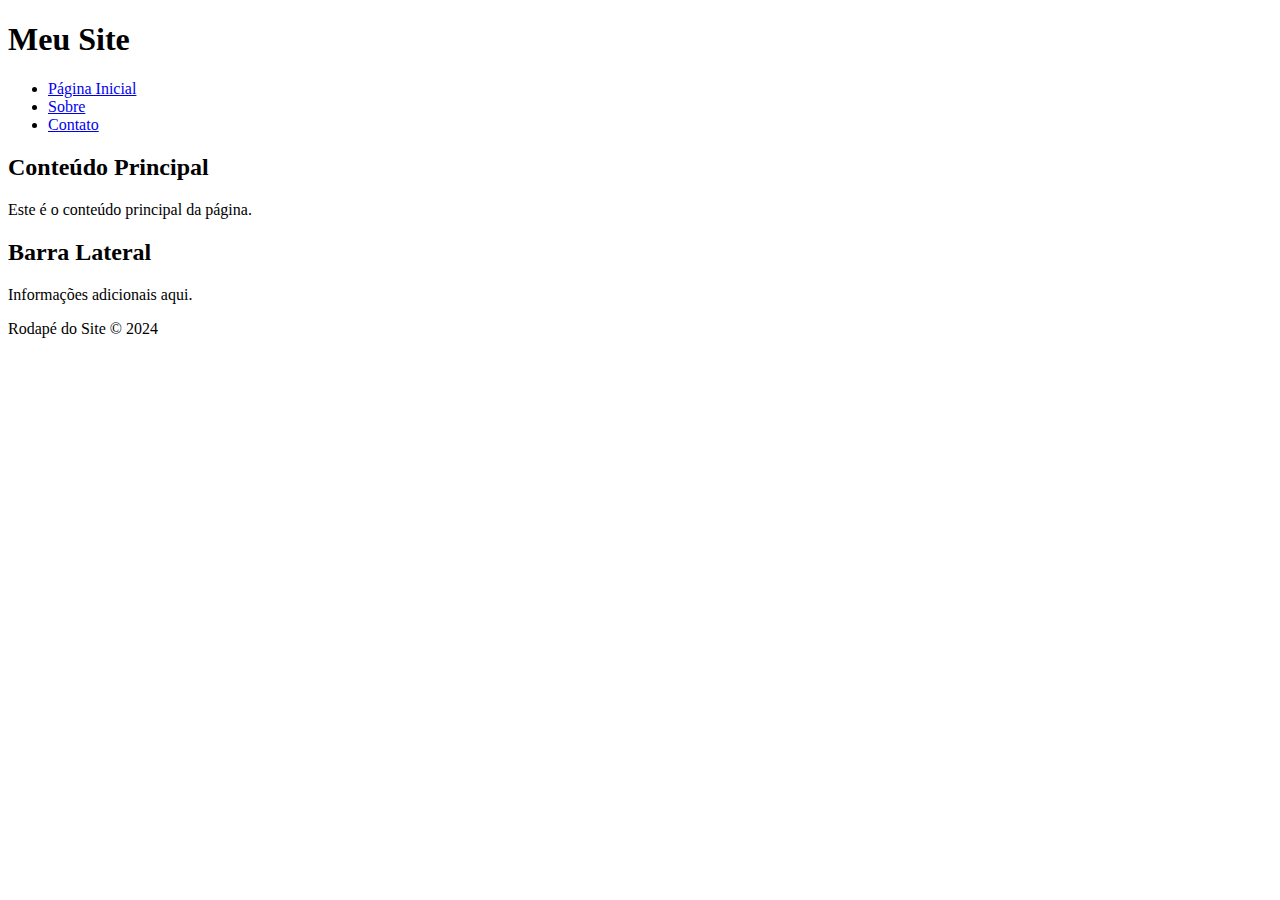
==== template/Layout com Navegação à Esquerda e Barra Lateral à Direita/index.html @ ce9d9b81 "first commit" ====
<!DOCTYPE html>
<html lang="en">
<head>
  <meta charset="UTF-8">
  <meta name="viewport" content="width=device-width, initial-scale=1.0">
  <title>Layout com Navegação à Esquerda e Barra Lateral à Direita</title>
  <link rel="stylesheet" href="styles.css">
</head>
<body>
  <header>
    <h1>Meu Site</h1>
  </header>
  <div class="container">
    <nav>
      <ul>
        <li><a href="#">Página Inicial</a></li>
        <li><a href="#">Sobre</a></li>
        <li><a href="#">Contato</a></li>
      </ul>
    </nav>
    <main>
      <section>
        <h2>Conteúdo Principal</h2>
        <p>Este é o conteúdo principal da página.</p>
      </section>
    </main>
    <aside>
      <h2>Barra Lateral</h2>
      <p>Informações adicionais aqui.</p>
    </aside>
  </div>
  <footer>
    <p>Rodapé do Site &copy; 2024</p>
  </footer>
</body>
</html>
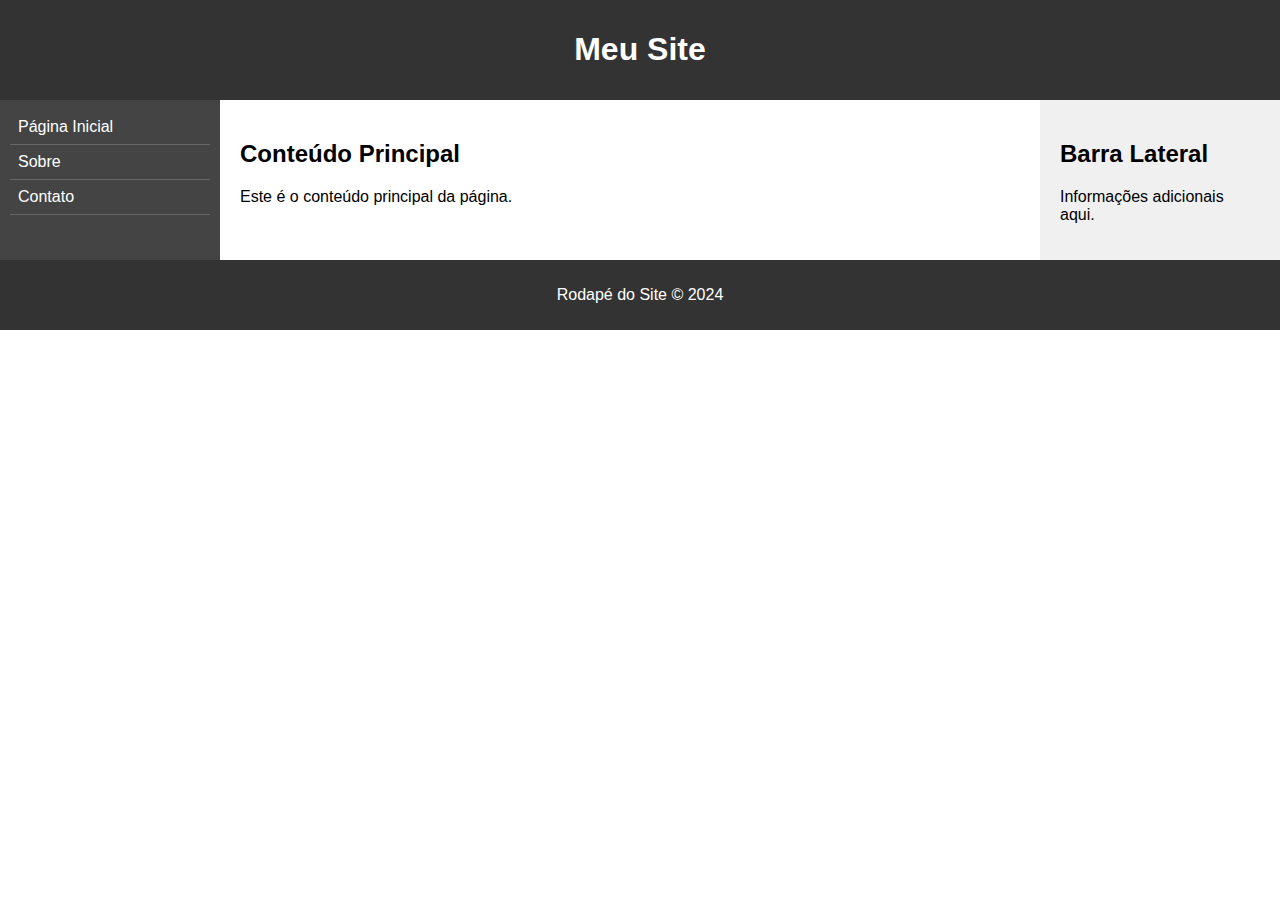
==== commit e4f4c931: "chg: rename file" ====
--- a/template/Layout com Navegação à Esquerda e Barra Lateral à Direita/index.html
+++ b/template/Layout com Navegação à Esquerda e Barra Lateral à Direita/index.html
@@ -1,5 +1,5 @@
 <!DOCTYPE html>
-<html lang="en">
+<html lang="pt-br">
 <head>
   <meta charset="UTF-8">
   <meta name="viewport" content="width=device-width, initial-scale=1.0">
--- a/template/Layout com Navegação à Esquerda e Barra Lateral à Direita/styles.css
+++ b/template/Layout com Navegação à Esquerda e Barra Lateral à Direita/styles.css
@@ -0,0 +1,61 @@
+body {
+    font-family: Arial, sans-serif;
+    margin: 0;
+    padding: 0;
+    box-sizing: border-box;
+  }
+  
+  header {
+    background-color: #333;
+    color: white;
+    padding: 10px;
+    text-align: center;
+  }
+  
+  nav {
+    background-color: #444;
+    color: white;
+    padding: 10px;
+    width: 200px; /* Definindo uma largura fixa para a barra de navegação */
+  }
+  
+  nav ul {
+    list-style: none;
+    padding: 0;
+    margin: 0;
+  }
+  
+  nav a {
+    text-decoration: none;
+    color: white;
+    display: block;
+    padding: 8px;
+    border-bottom: 1px solid #666;
+  }
+  
+  nav a:hover {
+    background-color: #555;
+  }
+  
+  .container {
+    display: flex;
+  }
+  
+  main {
+    flex: 1;
+    padding: 20px;
+  }
+  
+  aside {
+    width: 200px; /* Definindo uma largura fixa para a barra lateral */
+    background-color: #f0f0f0;
+    padding: 20px;
+  }
+  
+  footer {
+    background-color: #333;
+    color: white;
+    padding: 10px;
+    text-align: center;
+  }
+  